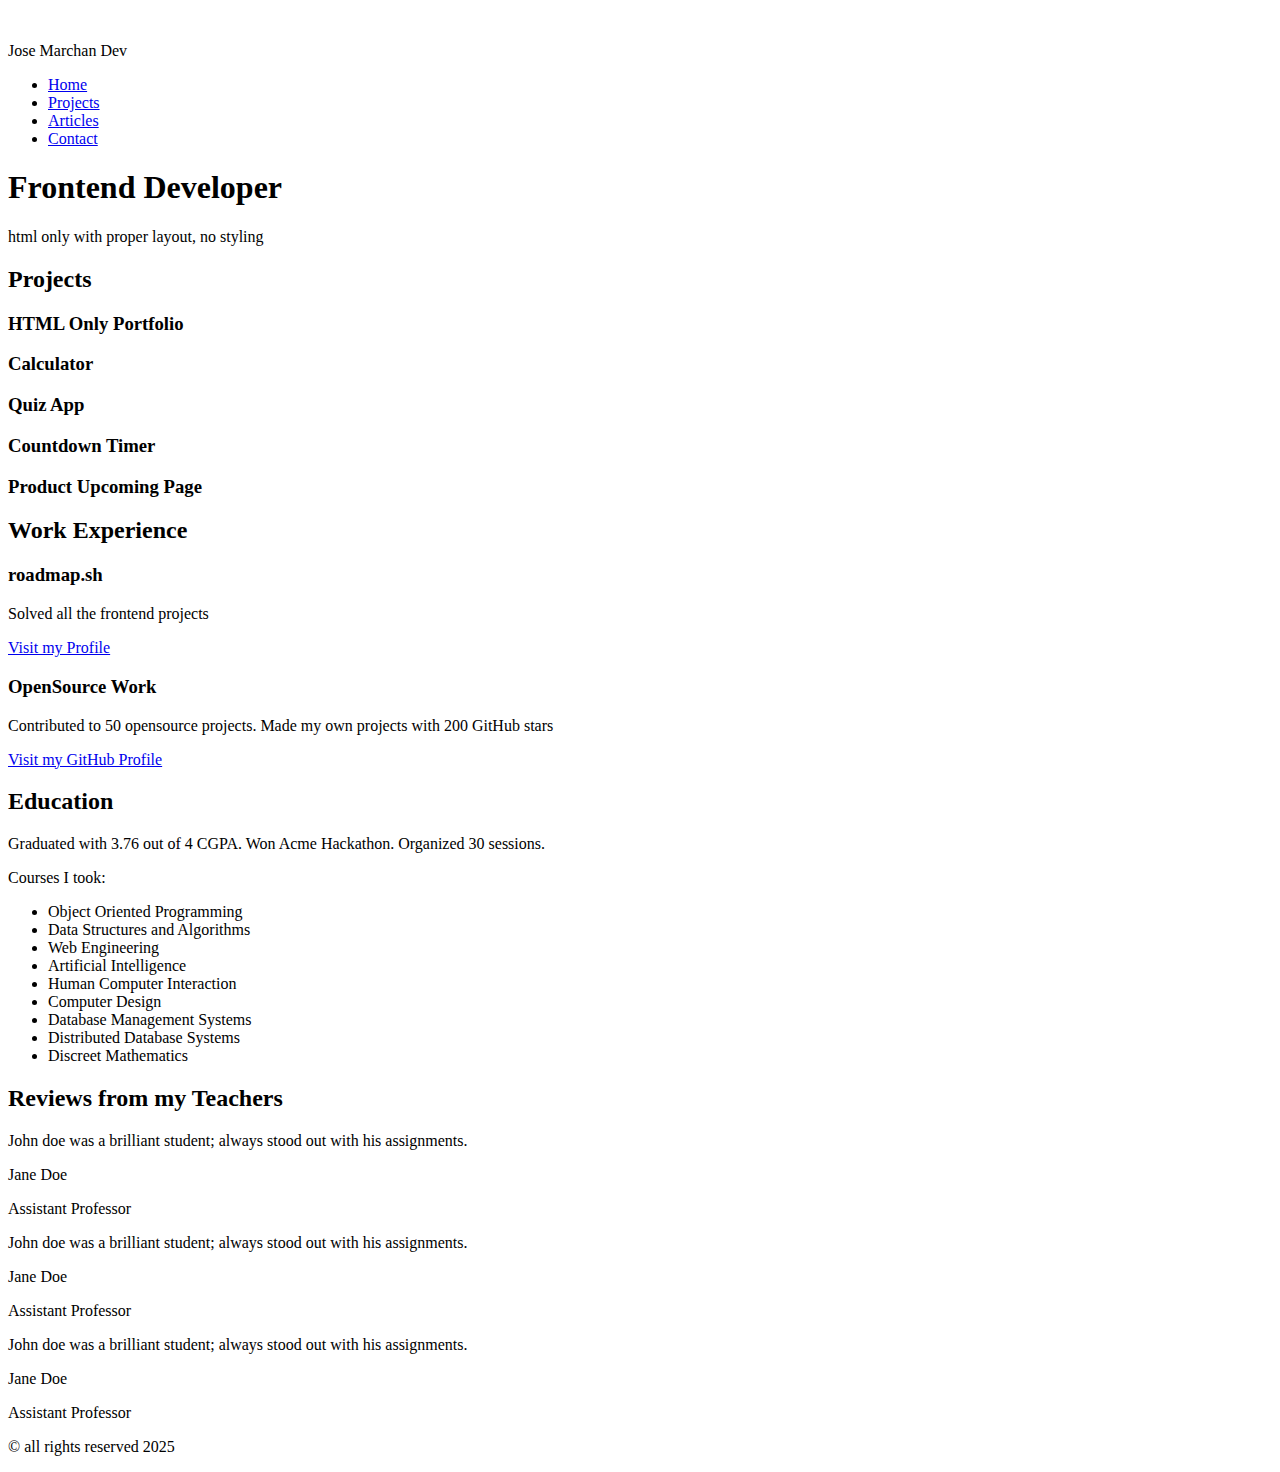
==== challenges/basic-html-website/index.html @ 38b77bd1 "reto basic html websita version 1" ====
<!doctype html>
<html lang="en">
<head>
    <meta charset="UTF-8">
    <meta name="viewport"
          content="width=device-width, user-scalable=no, initial-scale=1.0, maximum-scale=1.0, minimum-scale=1.0">
    <meta http-equiv="X-UA-Compatible" content="ie=edge">

    <meta name="description" content="A simple HTML-only website for roadmap.sh frontend" />
    <meta name="keywords" content="Frontend Project, HTML, Roadmap.sh" />
    <meta name="author" content="Jose Marchan" />
    <title>Basic HTML Website</title>
</head>
<body>
<header>
    <div class="header-content">
        <img src="" alt="">
        <p>Jose Marchan Dev</p>
    </div>
    <nav>
        <ul>
            <li><a href="./index.html">Home</a></li>
            <li><a href="./pages/projects.html">Projects</a></li>
            <li><a href="./pages/articles.html">Articles</a></li>
            <li><a href="./pages/contact.html">Contact</a></li>
        </ul>
    </nav>
</header>

<main>
    <section class="hero">
        <h1>Frontend Developer</h1>
        <p>html only with proper layout, no styling</p>
    </section>

    <section class="projects">
        <h2>Projects</h2>
        <div class="project">
            <h3>HTML Only Portfolio</h3>
        </div>
        <div class="project">
            <h3>Calculator</h3>
        </div>
        <div class="project">
            <h3>Quiz App</h3>
        </div>
        <div class="project">
            <h3>Countdown Timer</h3>
        </div>
        <div class="project">
            <h3>Product Upcoming Page</h3>
        </div>
    </section>

    <section class="work-experience">
        <h2>Work Experience</h2>
        <div class="experience">
            <h3>roadmap.sh</h3>
            <p>Solved all the frontend projects</p>
            <a href="#" target="_blank" rel="noopener noreferrer">Visit my Profile</a>
        </div>
        <div class="experience">
            <h3>OpenSource Work</h3>
            <p>Contributed to 50 opensource projects. Made my own projects with 200 GitHub stars</p>
            <a href="#" target="_blank" rel="noopener noreferrer">Visit my GitHub Profile</a>
        </div>
    </section>

    <section class="education">
        <h2>Education</h2>
        <p>Graduated with 3.76 out of 4 CGPA. Won Acme Hackathon. Organized 30 sessions.</p>
        <p>Courses I took:</p>
        <ul>
            <li>Object Oriented Programming</li>
            <li>Data Structures and Algorithms</li>
            <li>Web Engineering</li>
            <li>Artificial Intelligence</li>
            <li>Human Computer Interaction</li>
            <li>Computer Design</li>
            <li>Database Management Systems</li>
            <li>Distributed Database Systems</li>
            <li>Discreet Mathematics</li>
        </ul>
    </section>

    <section class="teacher-reviews">
        <h2>Reviews from my Teachers</h2>
        <div class="review">
            <p>John doe was a brilliant student; always stood out with his assignments.</p>
            <p>Jane Doe</p>
            <p>Assistant Professor</p>
        </div>
        <div class="review">
            <p>John doe was a brilliant student; always stood out with his assignments.</p>
            <p>Jane Doe</p>
            <p>Assistant Professor</p>
        </div>
        <div class="review">
            <p>John doe was a brilliant student; always stood out with his assignments.</p>
            <p>Jane Doe</p>
            <p>Assistant Professor</p>
        </div>
    </section>
</main>

<footer>
    <p>&copy; all rights reserved 2025</p>
</footer>
</body>
</html>
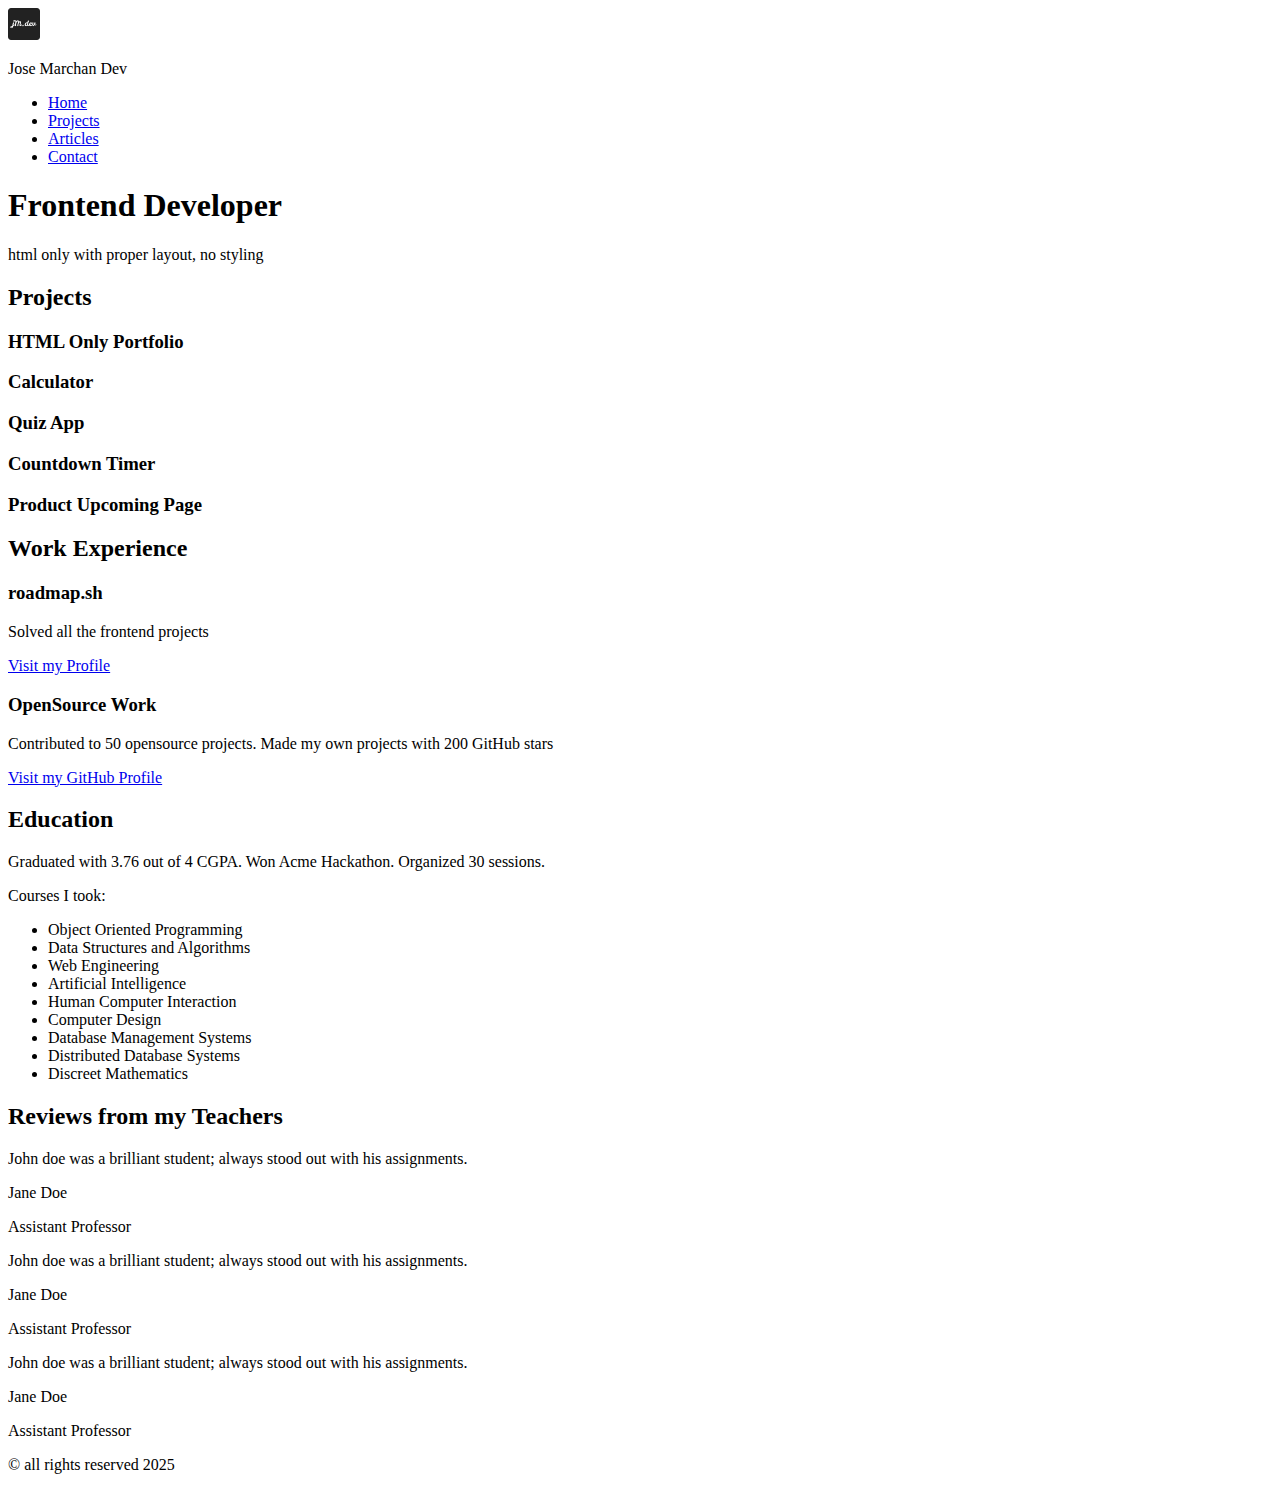
==== commit ac20a972: "reto basic html websita version 2" ====
--- a/challenges/basic-html-website/index.html
+++ b/challenges/basic-html-website/index.html
@@ -14,7 +14,7 @@
 <body>
 <header>
     <div class="header-content">
-        <img src="" alt="">
+        <img src="logo.png" alt="logo">
         <p>Jose Marchan Dev</p>
     </div>
     <nav>
